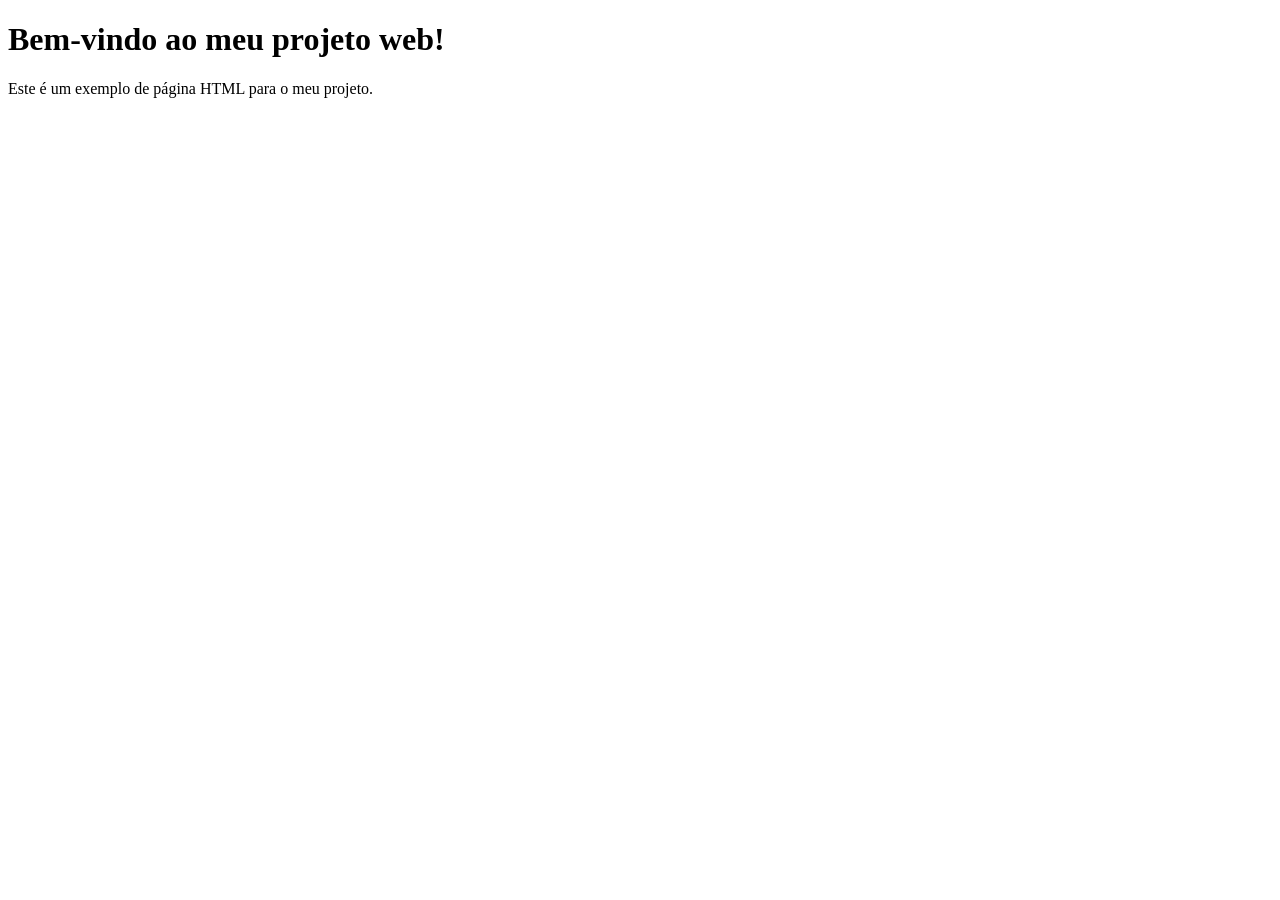
==== index.html @ 075ebf0f "03" ====
<!DOCTYPE html>
<html lang="en">
<head>
    <meta charset="UTF-8">
    <meta name="viewport" content="width=device-width, initial-scale=1.0">
    <title>Projeto Web</title>
</head>
<body>

    <h1>Bem-vindo ao meu projeto web!</h1>
    <p>Este é um exemplo de página HTML para o meu projeto.</p>
    
</body>
</html>
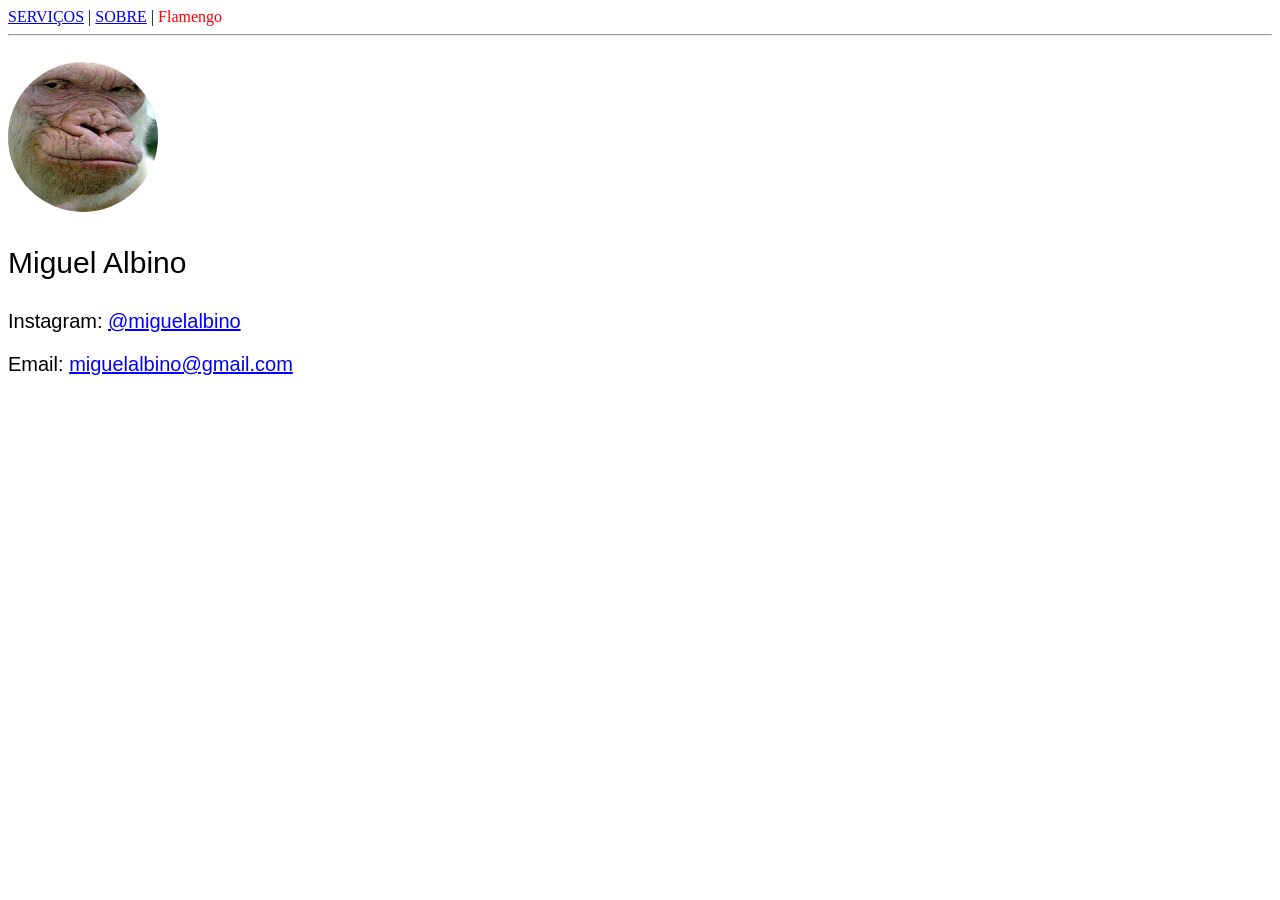
==== commit 43baa859: "03" ====
--- a/index.html
+++ b/index.html
@@ -7,8 +7,13 @@
 </head>
 <body>
 
-    <h1>Bem-vindo ao meu projeto web!</h1>
-    <p>Este é um exemplo de página HTML para o meu projeto.</p>
+    <a href="servico.html" >SERVIÇOS</a> | <a href="sobre.html">SOBRE</a> |  <a style="color: red;">Flamengo</a> 
+    <hr>
+    <br><img src="/assets/imagens/564ad2491acd9655d933d1efaa06e155.jpg" style="width: 150px; height: 150px; border-radius: 50%;">
+    <p style="font-family: Arial, sans-serif; font-size: 30px; color: black;">Miguel Albino</p>
+    <p style="font-family: Arial, sans-serif; font-size: 20px; color: black;">Instagram: <a href="sobre.html" target="_blank" style="font-family: Arial, sans-serif; font-size: 20px; color: blue;">@miguelalbino</a></p>
+    <p style="font-family: Arial, sans-serif; font-size: 20px; color: black;">Email: <a href="sobre.html" target="_blank" style="font-family: Arial, sans-serif; font-size: 20px; color: blue;">miguelalbino@gmail.com</a></p>
+
     
 </body>
 </html>
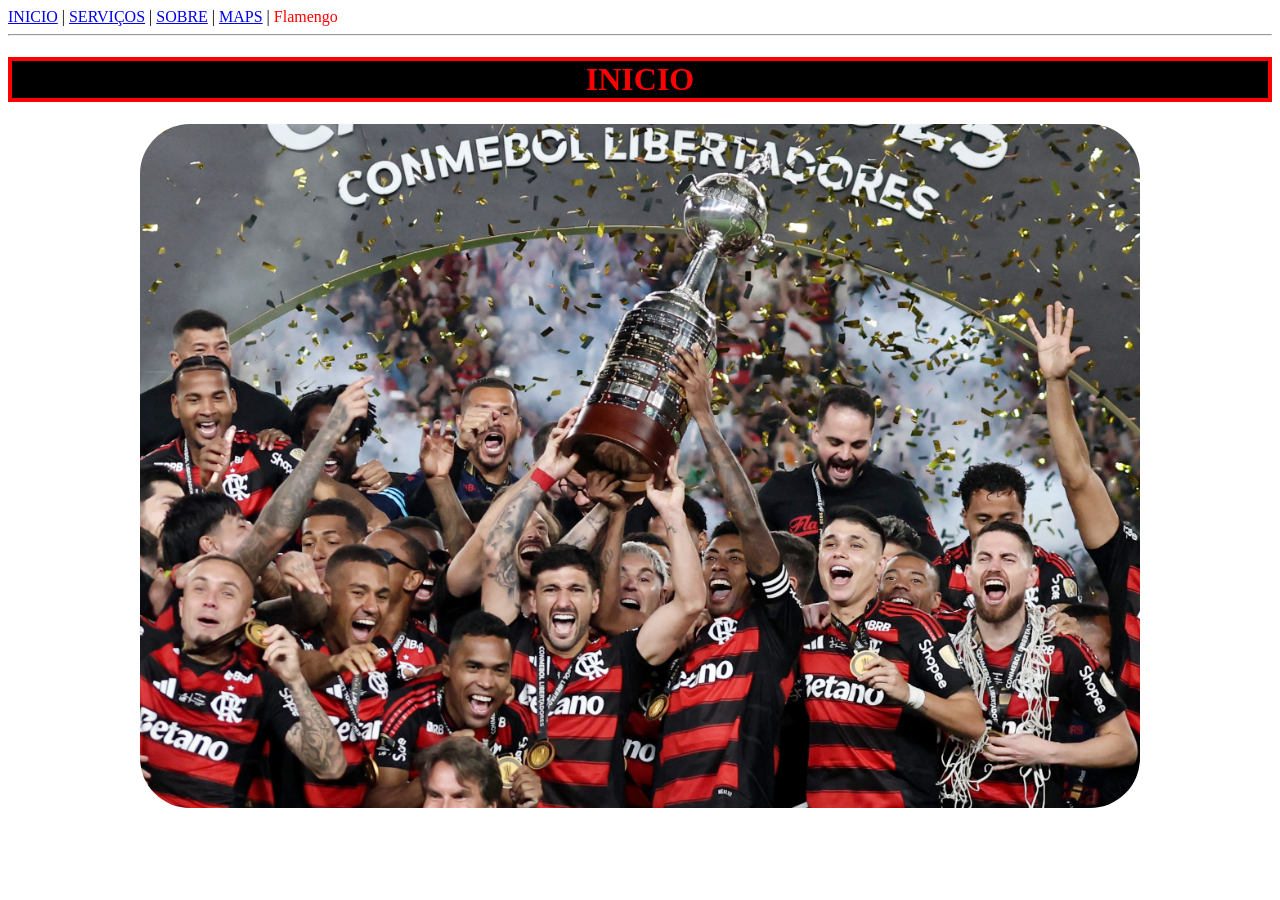
==== commit 19ee92d0: "08/06" ====
--- a/index.html
+++ b/index.html
@@ -4,16 +4,29 @@
     <meta charset="UTF-8">
     <meta name="viewport" content="width=device-width, initial-scale=1.0">
     <title>Projeto Web</title>
+
+    <!-- style css interno para o título  -->
+    <style>
+        .titulo{
+            border : 4px solid red;
+            text-align: center;
+            color: red;
+        }
+        .titulo2{
+            background-color: black;
+        }
+
+    </style>
+
 </head>
 <body>
 
-    <a href="servico.html" >SERVIÇOS</a> | <a href="sobre.html">SOBRE</a> |  <a style="color: red;">Flamengo</a> 
+    <a href="index.html">INICIO</a> | <a href="servico.html" >SERVIÇOS</a> | <a href="sobre.html">SOBRE</a> | <a href="https://www.google.com/maps" target="_blank">MAPS</a> | <a style="color: red;">Flamengo</a> 
+    
     <hr>
-    <br><img src="/assets/imagens/564ad2491acd9655d933d1efaa06e155.jpg" style="width: 150px; height: 150px; border-radius: 50%;">
-    <p style="font-family: Arial, sans-serif; font-size: 30px; color: black;">Miguel Albino</p>
-    <p style="font-family: Arial, sans-serif; font-size: 20px; color: black;">Instagram: <a href="sobre.html" target="_blank" style="font-family: Arial, sans-serif; font-size: 20px; color: blue;">@miguelalbino</a></p>
-    <p style="font-family: Arial, sans-serif; font-size: 20px; color: black;">Email: <a href="sobre.html" target="_blank" style="font-family: Arial, sans-serif; font-size: 20px; color: blue;">miguelalbino@gmail.com</a></p>
 
-    
+    <h1 class="titulo titulo2">INICIO</h1>
+    <img src="/assets/imagens/2025-11-30t000421z-868319830-up1elbu00780a-rtrmadp-3-soccer-libertadores-pal-fla.jpg" style="display: block; margin: 0 auto; width: 1000px; border-radius: 50px;">
+
 </body>
 </html>
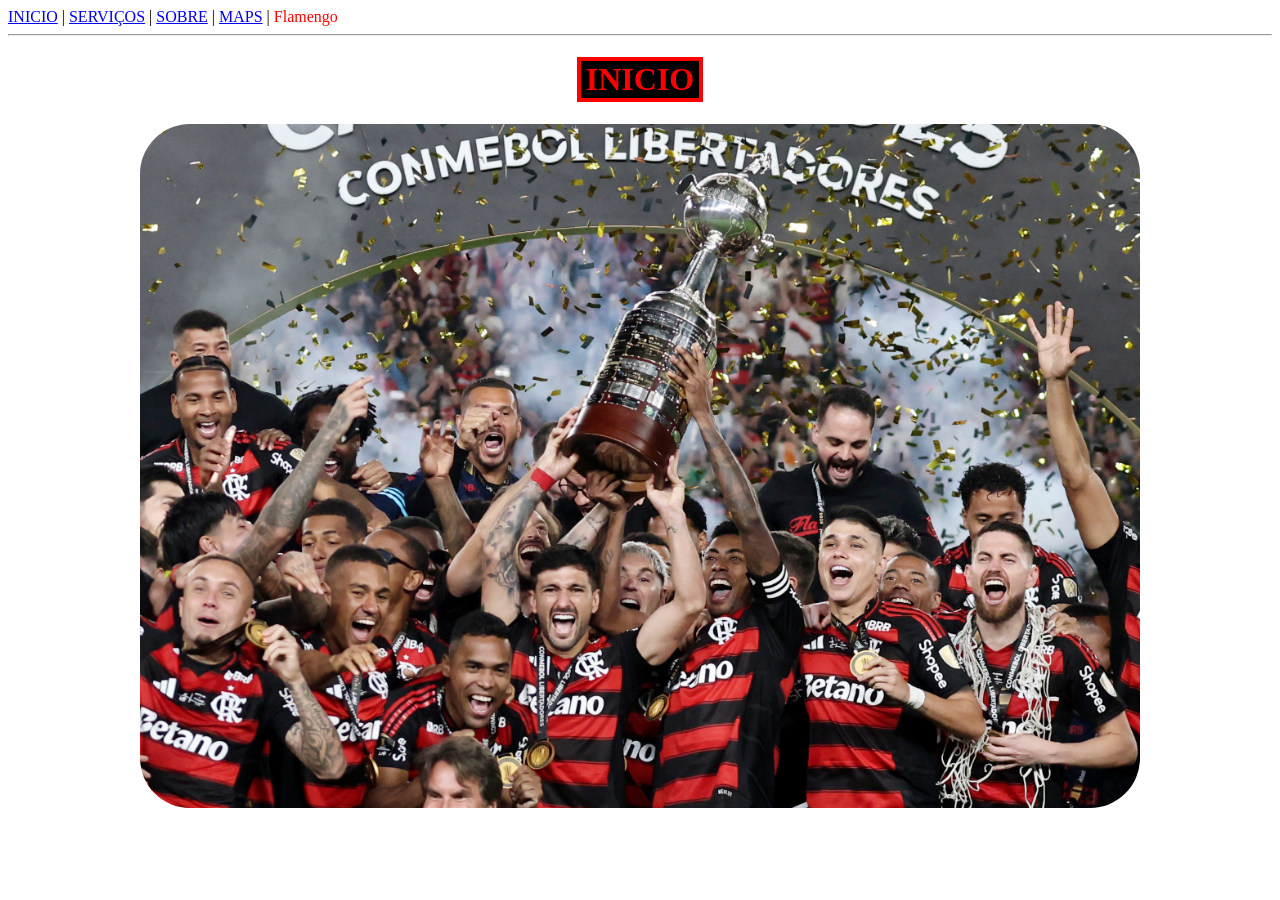
==== commit 7de4716d: "08/06" ====
--- a/index.html
+++ b/index.html
@@ -25,7 +25,12 @@
     
     <hr>
 
-    <h1 class="titulo titulo2">INICIO</h1>
+    <div style="width: 10%; margin: 0 auto;"> 
+    
+        <h1 class="titulo titulo2">INICIO</h1> 
+    
+    </div>
+    
     <img src="/assets/imagens/2025-11-30t000421z-868319830-up1elbu00780a-rtrmadp-3-soccer-libertadores-pal-fla.jpg" style="display: block; margin: 0 auto; width: 1000px; border-radius: 50px;">
 
 </body>
